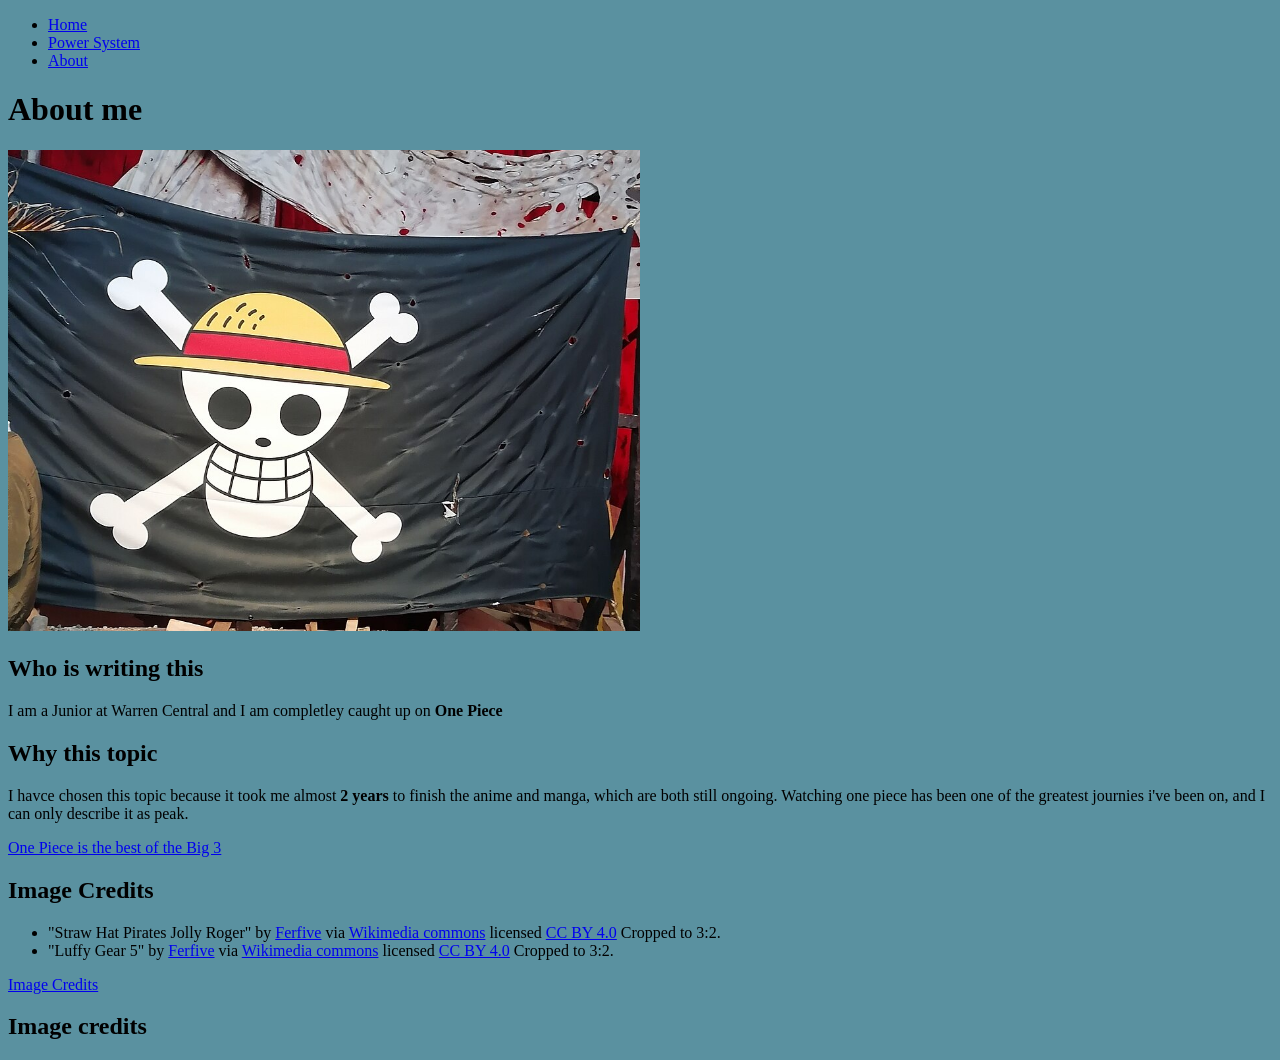
==== about.html @ 20cbfc2d "iframe" ====
<!DOCTYPE html>
<html lang="en">

<head>
    <meta charset="UTF-8">
    <meta name="viewport" content="width=device-width, initial-scale=1.0">
    <meta name="description" content="Who is writing these One Pice notes">
    <title>About</title>
    <link rel="icon" href="logo.svg">
</head>

<body style="background-color:rgb(90, 145, 160);"></body>

<body>

<ul> 
    <li> <a href="index.html">Home</a> </li> 
    <li> <a href="PowerSystem.html">Power System</a> </li>
    <li> <a href="about.html">About</a> </li>
</ul>

<h1>About me</h1>

<img src="images/Straw_Hat_Pirates'_Jolly_Roger.jpg" 
alt="The straw hat pirates jolly roger"
width ="50%">

<h2>Who is writing this</h2>
<p>I am a Junior at Warren Central and I am completley caught up on <strong>One Piece</strong></p>

<h2>Why this topic</h2>
<p>I havce chosen this topic because it took me almost <strong>2 years</strong> to finish the anime and manga,
which are both still ongoing. Watching one piece has been one of the greatest journies i've been on, and I can only
describe it as peak.</p>

<a href="https://screenrant.com/10-reasons-one-piece-best-of-shonen-jump-big-3/">One Piece is the best of the Big 3</a>

<h2>Image Credits</h2>
<ul>
    <li>"Straw Hat Pirates  Jolly Roger" by <a href="https://commons.wikimedia.org/wiki/User:Ferfive">Ferfive</a>
    via <a href="https://commons.wikimedia.org/wiki/File:Straw_Hat_Pirates%27_Jolly_Roger.jpg">Wikimedia commons</a>
    licensed <a href="https://creativecommons.org/licenses/by/4.0">CC BY 4.0</a> 
    Cropped to 3:2.
    </li>

    <li>"Luffy Gear 5" by <a href="https://commons.wikimedia.org/wiki/User:Ferfive">Ferfive</a>
    via <a href="https://commons.wikimedia.org/wiki/File:GEAR_5_LUFFY_EN_CDMX.jpg">Wikimedia commons</a>
    licensed <a href="https://creativecommons.org/licenses/by/4.0">CC BY 4.0</a> 
    Cropped to 3:2.
    </li>
</ul>

</body>
<a href="credits.html">Image Credits</a>

<div id="credits">
  <h2>Image credits</h2>

</html>
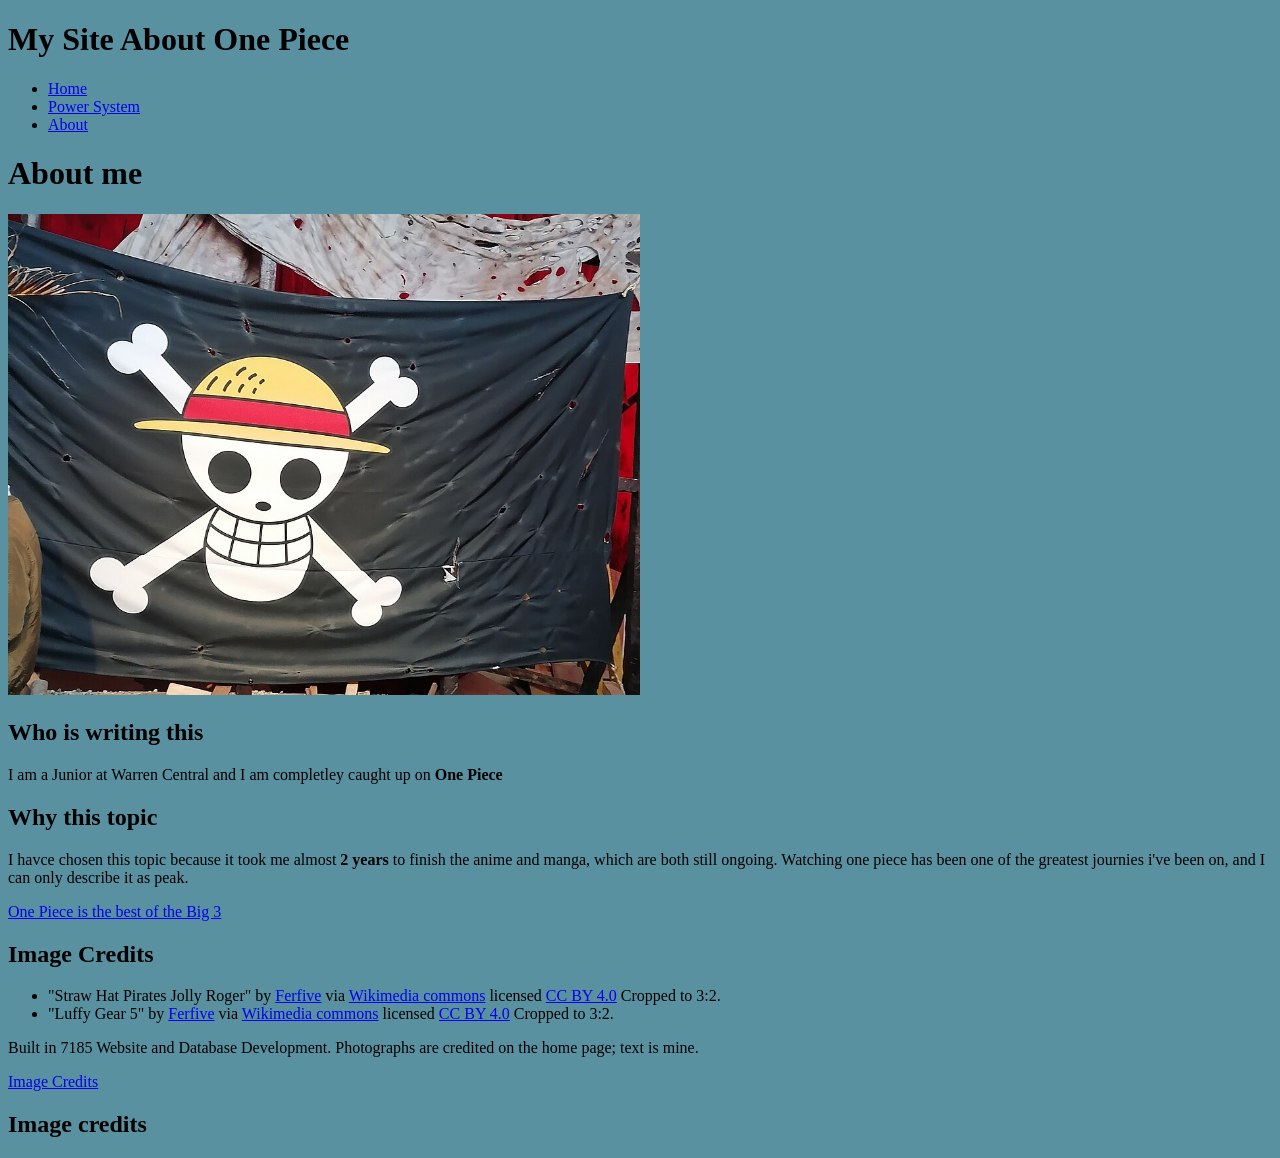
==== commit 1076987d: "header/footer" ====
--- a/about.html
+++ b/about.html
@@ -13,47 +13,61 @@
 
 <body>
 
-<ul> 
-    <li> <a href="index.html">Home</a> </li> 
-    <li> <a href="PowerSystem.html">Power System</a> </li>
-    <li> <a href="about.html">About</a> </li>
-</ul>
+    <header>
+        <h1>My Site About One Piece</h1>
+        <nav>
+            <ul>
+                <li><a href="index.html">Home</a></li>
+                <li><a href="PowerSystem.html">Power System</a></li>
+                <li><a href="about.html">About</a></li>
+            </ul>
+        </nav>
+    </header>
+    <main>
 
-<h1>About me</h1>
+        <h1>About me</h1>
 
-<img src="images/Straw_Hat_Pirates'_Jolly_Roger.jpg" 
-alt="The straw hat pirates jolly roger"
-width ="50%">
+        <img src="images/Straw_Hat_Pirates'_Jolly_Roger.jpg" alt="The straw hat pirates jolly roger" width="50%">
 
-<h2>Who is writing this</h2>
-<p>I am a Junior at Warren Central and I am completley caught up on <strong>One Piece</strong></p>
+        <h2>Who is writing this</h2>
+        <p>I am a Junior at Warren Central and I am completley caught up on <strong>One Piece</strong></p>
 
-<h2>Why this topic</h2>
-<p>I havce chosen this topic because it took me almost <strong>2 years</strong> to finish the anime and manga,
-which are both still ongoing. Watching one piece has been one of the greatest journies i've been on, and I can only
-describe it as peak.</p>
+        <h2>Why this topic</h2>
+        <p>I havce chosen this topic because it took me almost <strong>2 years</strong> to finish the anime and manga,
+            which are both still ongoing. Watching one piece has been one of the greatest journies i've been on, and I
+            can only
+            describe it as peak.</p>
 
-<a href="https://screenrant.com/10-reasons-one-piece-best-of-shonen-jump-big-3/">One Piece is the best of the Big 3</a>
+        <a href="https://screenrant.com/10-reasons-one-piece-best-of-shonen-jump-big-3/">One Piece is the best of the
+            Big 3</a>
 
-<h2>Image Credits</h2>
-<ul>
-    <li>"Straw Hat Pirates  Jolly Roger" by <a href="https://commons.wikimedia.org/wiki/User:Ferfive">Ferfive</a>
-    via <a href="https://commons.wikimedia.org/wiki/File:Straw_Hat_Pirates%27_Jolly_Roger.jpg">Wikimedia commons</a>
-    licensed <a href="https://creativecommons.org/licenses/by/4.0">CC BY 4.0</a> 
-    Cropped to 3:2.
-    </li>
+        <h2>Image Credits</h2>
+        <ul>
+            <li>"Straw Hat Pirates Jolly Roger" by <a href="https://commons.wikimedia.org/wiki/User:Ferfive">Ferfive</a>
+                via <a href="https://commons.wikimedia.org/wiki/File:Straw_Hat_Pirates%27_Jolly_Roger.jpg">Wikimedia
+                    commons</a>
+                licensed <a href="https://creativecommons.org/licenses/by/4.0">CC BY 4.0</a>
+                Cropped to 3:2.
+            </li>
 
-    <li>"Luffy Gear 5" by <a href="https://commons.wikimedia.org/wiki/User:Ferfive">Ferfive</a>
-    via <a href="https://commons.wikimedia.org/wiki/File:GEAR_5_LUFFY_EN_CDMX.jpg">Wikimedia commons</a>
-    licensed <a href="https://creativecommons.org/licenses/by/4.0">CC BY 4.0</a> 
-    Cropped to 3:2.
-    </li>
-</ul>
+            <li>"Luffy Gear 5" by <a href="https://commons.wikimedia.org/wiki/User:Ferfive">Ferfive</a>
+                via <a href="https://commons.wikimedia.org/wiki/File:GEAR_5_LUFFY_EN_CDMX.jpg">Wikimedia commons</a>
+                licensed <a href="https://creativecommons.org/licenses/by/4.0">CC BY 4.0</a>
+                Cropped to 3:2.
+            </li>
+        </ul>
 
 </body>
+
+<footer>
+    <p>Built in 7185 Website and Database Development. Photographs are credited on the
+        home page; text is mine.</p>
+</footer>
+
 <a href="credits.html">Image Credits</a>
 
 <div id="credits">
-  <h2>Image credits</h2>
+    <h2>Image credits</h2>
+    </body>
 
 </html>
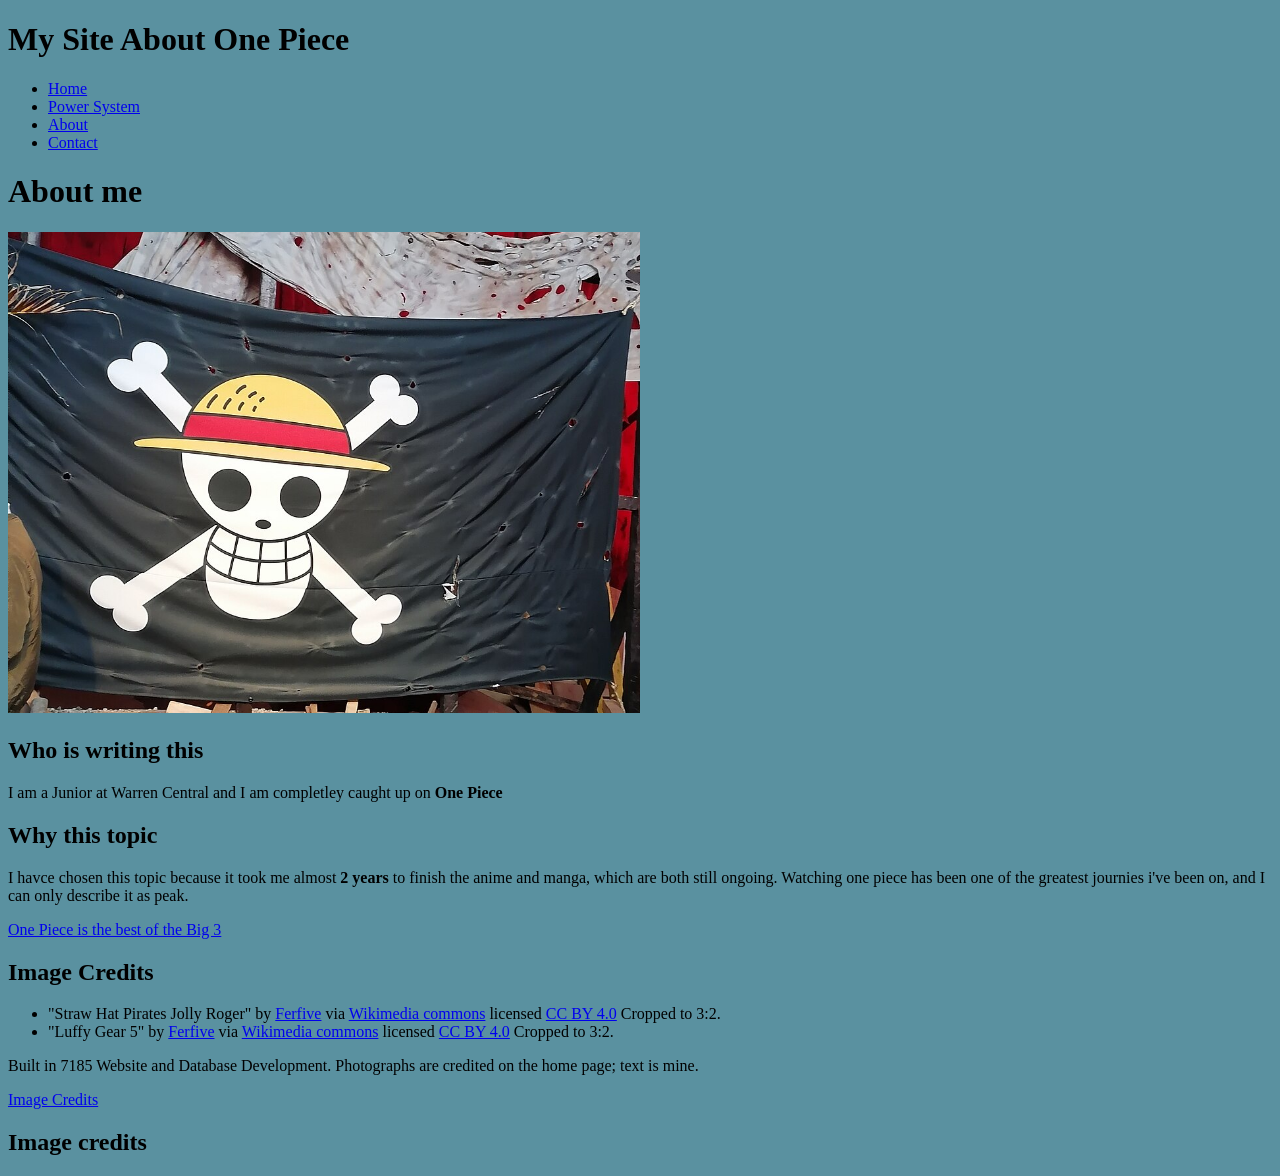
==== commit 837b2f60: "contact" ====
--- a/about.html
+++ b/about.html
@@ -20,6 +20,7 @@
                 <li><a href="index.html">Home</a></li>
                 <li><a href="PowerSystem.html">Power System</a></li>
                 <li><a href="about.html">About</a></li>
+                <li><a href="contact.html">Contact</a></li>
             </ul>
         </nav>
     </header>
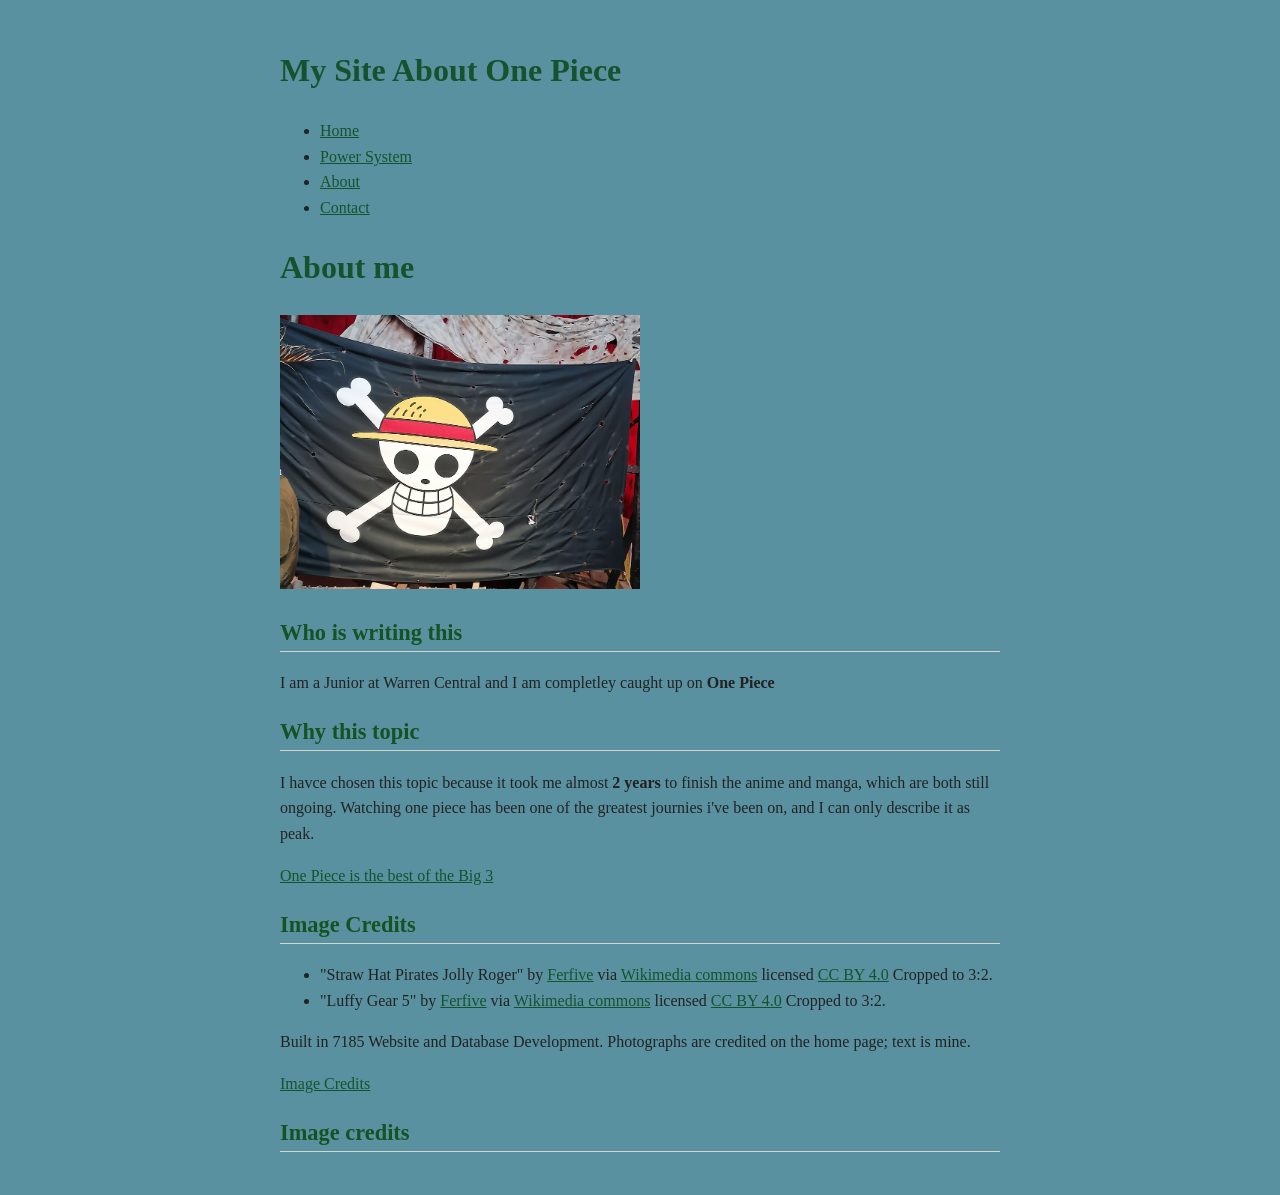
==== commit 085284da: "style css" ====
--- a/about.html
+++ b/about.html
@@ -7,6 +7,7 @@
     <meta name="description" content="Who is writing these One Pice notes">
     <title>About</title>
     <link rel="icon" href="logo.svg">
+    <link rel="stylesheet" href="style.css">
 </head>
 
 <body style="background-color:rgb(90, 145, 160);"></body>
--- a/style.css
+++ b/style.css
@@ -0,0 +1,57 @@
+body {
+  font-family: Georgia, "Times New Roman", serif;
+  line-height: 1.6;
+  color: #222222;
+  background-color: #fdfdfb;
+  margin: 0 auto;
+  max-width: 45rem;
+  padding: 1.5rem;
+}
+
+
+h1 {
+  font-size: 2rem;
+  color: #14532d;
+}
+
+
+h2 {
+  font-size: 1.4rem;
+  color: #145324;
+  border-bottom: 1px solid #d6d3cc;
+}
+
+
+.intro {
+  background-color: #eef4ee;
+  padding: 1rem;
+}
+
+
+.warning {
+  color: #b3261e;
+  font-weight: bold;
+}
+
+
+.skip-link {
+  position: absolute;
+  left: -9999px;
+}
+
+.skip-link:focus {
+  left: 1rem;
+  top: 1rem;
+  background: #14532d;
+  color: #ffffff;
+  padding: .5rem 1rem;
+}
+
+
+a {
+  color: #7a5901;
+}
+
+a {
+  color: #14532d;
+}
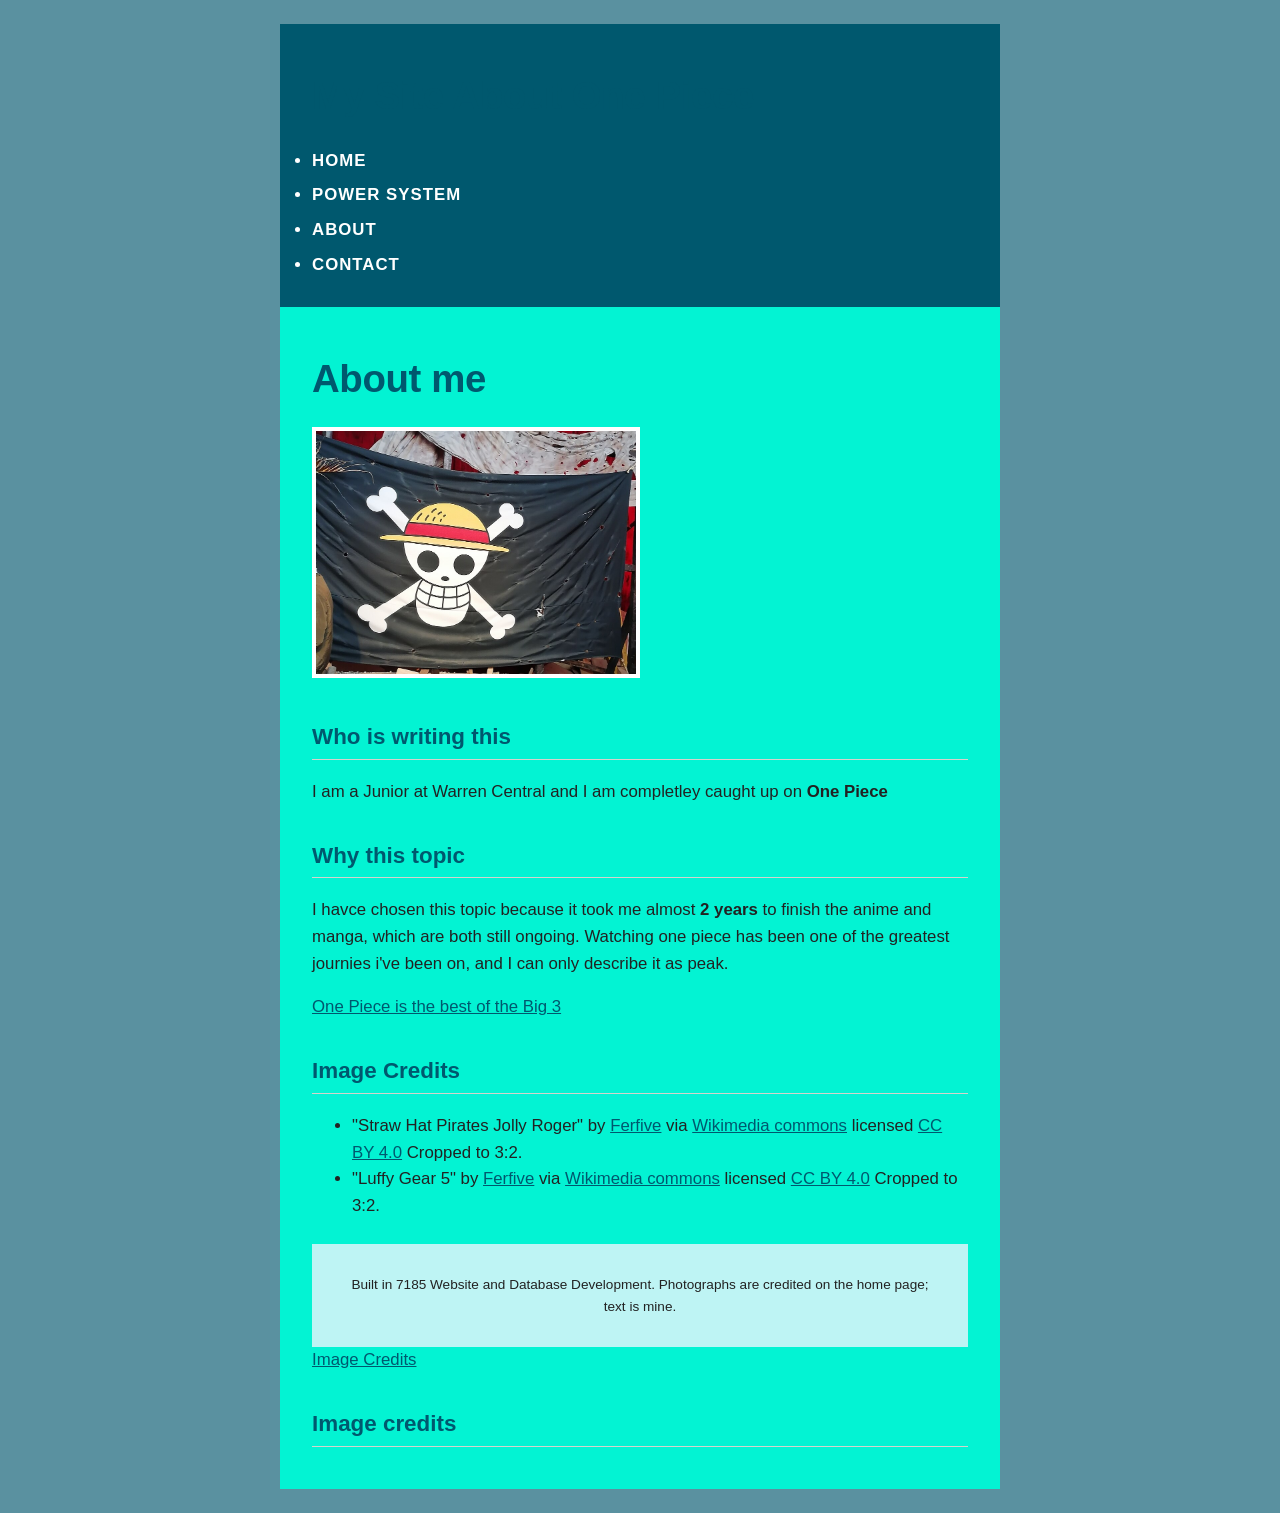
==== commit aaa24059: "Fonts" ====
--- a/about.html
+++ b/about.html
@@ -7,7 +7,12 @@
     <meta name="description" content="Who is writing these One Pice notes">
     <title>About</title>
     <link rel="icon" href="logo.svg">
+
+    <link rel="preconnect" href="https://fonts.googleapis.com">
+    <link rel="preconnect" href="https://fonts.gstatic.com" crossorigin>
+    <link href="https://fonts.googleapis.com/css2?family=Libertinus+Serif&display=swap" rel="stylesheet">
     <link rel="stylesheet" href="style.css">
+
 </head>
 
 <body style="background-color:rgb(90, 145, 160);"></body>
--- a/style.css
+++ b/style.css
@@ -1,38 +1,162 @@
-body {
-  font-family: Georgia, "Times New Roman", serif;
-  line-height: 1.6;
-  color: #222222;
-  background-color: #fdfdfb;
+* {
+  box-sizing: border-box;
+}
+
+:root {
+  --dark: #00586e;
+  --light: hsl(180, 70%, 85%);
+  --background: #03f3d3;
+  --accent: #7a5901;
+  --warning: #b3261e;
+  --text: #222222;
+  --line: #d6d3cc;
+}
+
+body {
+  color: var(--text);
+  background-color: var(--background);
+}
+
+h1 {
+  color: var(--dark);
+  font-size: 2rem;
+}
+
+h2 {
+  color: var(--dark);
+}
+
+.intro {
+  background-color: var(--light);
+}
+
+.warning {
+  color: var(--warning);
+}
+
+#parks {
+  background-color: #ffffff;
+}
+
+a {
+  color: var(--accent);
+}
+
+a {
+  color: var(--dark);
+}
+
+header {
+  background-color: var(--dark);
+  color: #ffffff;
+}
+
+header a {
+  color: #ffffff;
+}
+
+footer {
+  background-color: var(--light);
+  color: var(--text);
+}
+
+blockquote {
+  background-color: rgba(20, 83, 45, 0.08);
+}
+
+body {
+  background-color: var(--dark);       
+  background-image: url("");
+  background-repeat: no-repeat;
+  background-position: center top;
+  background-size: cover;             
+  background-attachment: fixed;       
+}
+
+main {
+  background-color: var(--background);
+}
+
+header {
+  padding: 1.5rem 2rem;
+}
+
+main {
+  padding: 1.5rem 2rem;
+}
+
+footer {
+  padding: 1rem 2rem;
+  margin-top: 1.5rem;
+}
+
+body {
+  margin: 0;
+  padding: 1.5rem;
+}
+
+.intro {
+  padding: 1rem 1.5rem;
+  border: 1px solid var(--line);
+}
+
+blockquote {
+  margin: 1.5rem 0;
+  padding: 1rem 1.5rem;                 
+  border-left: 6px solid var(--dark);     
+}
+
+h2 {
+  border-bottom: 1px solid var(--line);
+  padding-bottom: .25rem;
+  margin-top: 2rem;
+}
+
+nav ul {
+  margin: 0;
+  padding: 0;
+}
+
+nav li {
+  padding: .25rem 0;
+}
+
+img {
+  border: 4px solid #ffffff;
+}
+
+.intro {
+  width: 100%;
+}
+
+img {
+  max-width: 100%;
+  height: auto;           
+}
+
+iframe {
+  max-width: 100%;   
+}
+
+.contents {
+  max-width: 22rem;
+  background-color: var(--light);
+  padding: .75rem 1.25rem;
+}
+
+body {
+  max-width: 48rem;
   margin: 0 auto;
-  max-width: 45rem;
-  padding: 1.5rem;
-}
-
-
-h1 {
-  font-size: 2rem;
-  color: #14532d;
-}
-
-
-h2 {
-  font-size: 1.4rem;
-  color: #145324;
-  border-bottom: 1px solid #d6d3cc;
-}
-
-
-.intro {
-  background-color: #eef4ee;
-  padding: 1rem;
-}
-
-
-.warning {
-  color: #b3261e;
-  font-weight: bold;
-}
-
+}
+
+a:focus,
+button:focus,
+input:focus,
+select:focus,
+textarea:focus {
+  outline: 3px solid var(--accent);
+  outline-offset: 2px;
+}
 
 .skip-link {
   position: absolute;
@@ -42,16 +166,68 @@
 .skip-link:focus {
   left: 1rem;
   top: 1rem;
-  background: #14532d;
+  background-color: var(--dark);
   color: #ffffff;
   padding: .5rem 1rem;
 }
 
 
-a {
-  color: #7a5901;
-}
-
-a {
-  color: #14532d;
+body {
+  font-family:'Lucida Sans', 'Lucida Sans Regular', 'Lucida Grande', 'Lucida Sans Unicode', Geneva, Verdana, sans-serif;
+  font-size: 1.05rem;
+  line-height: 1.6;
+}
+
+.warning {
+  font-weight: bold;
+}
+
+h1,
+h2 {
+  font-family: "Source Sans 3", "Segoe UI", Arial, sans-serif;
+}
+
+h1 {
+  font-size: 2.4rem;
+  line-height: 1.15;
+  letter-spacing: -.01em; 
+  font-weight: 700;
+}
+
+h2 {
+  font-size: 1.4rem;
+  font-weight: 600;
+}
+
+nav a {
+  font-family: "Source Sans 3", "Segoe UI", Arial, sans-serif;
+  text-transform: uppercase;
+  letter-spacing: .06em;
+  font-weight: 600;
+  text-decoration: none;
+}
+
+blockquote {
+  font-style: italic;
+  font-size: 1.15rem;
+}
+
+cite {
+  font-style: normal;  
+  font-weight: 600;
+}
+
+caption {
+  font-weight: 600;
+  text-align: left;
+}
+
+code {
+  font-family: Consolas, "Courier New", monospace;
+  font-size: .95em; 
+}
+
+footer {
+  font-size: .85rem;
+  text-align: center; 
 }
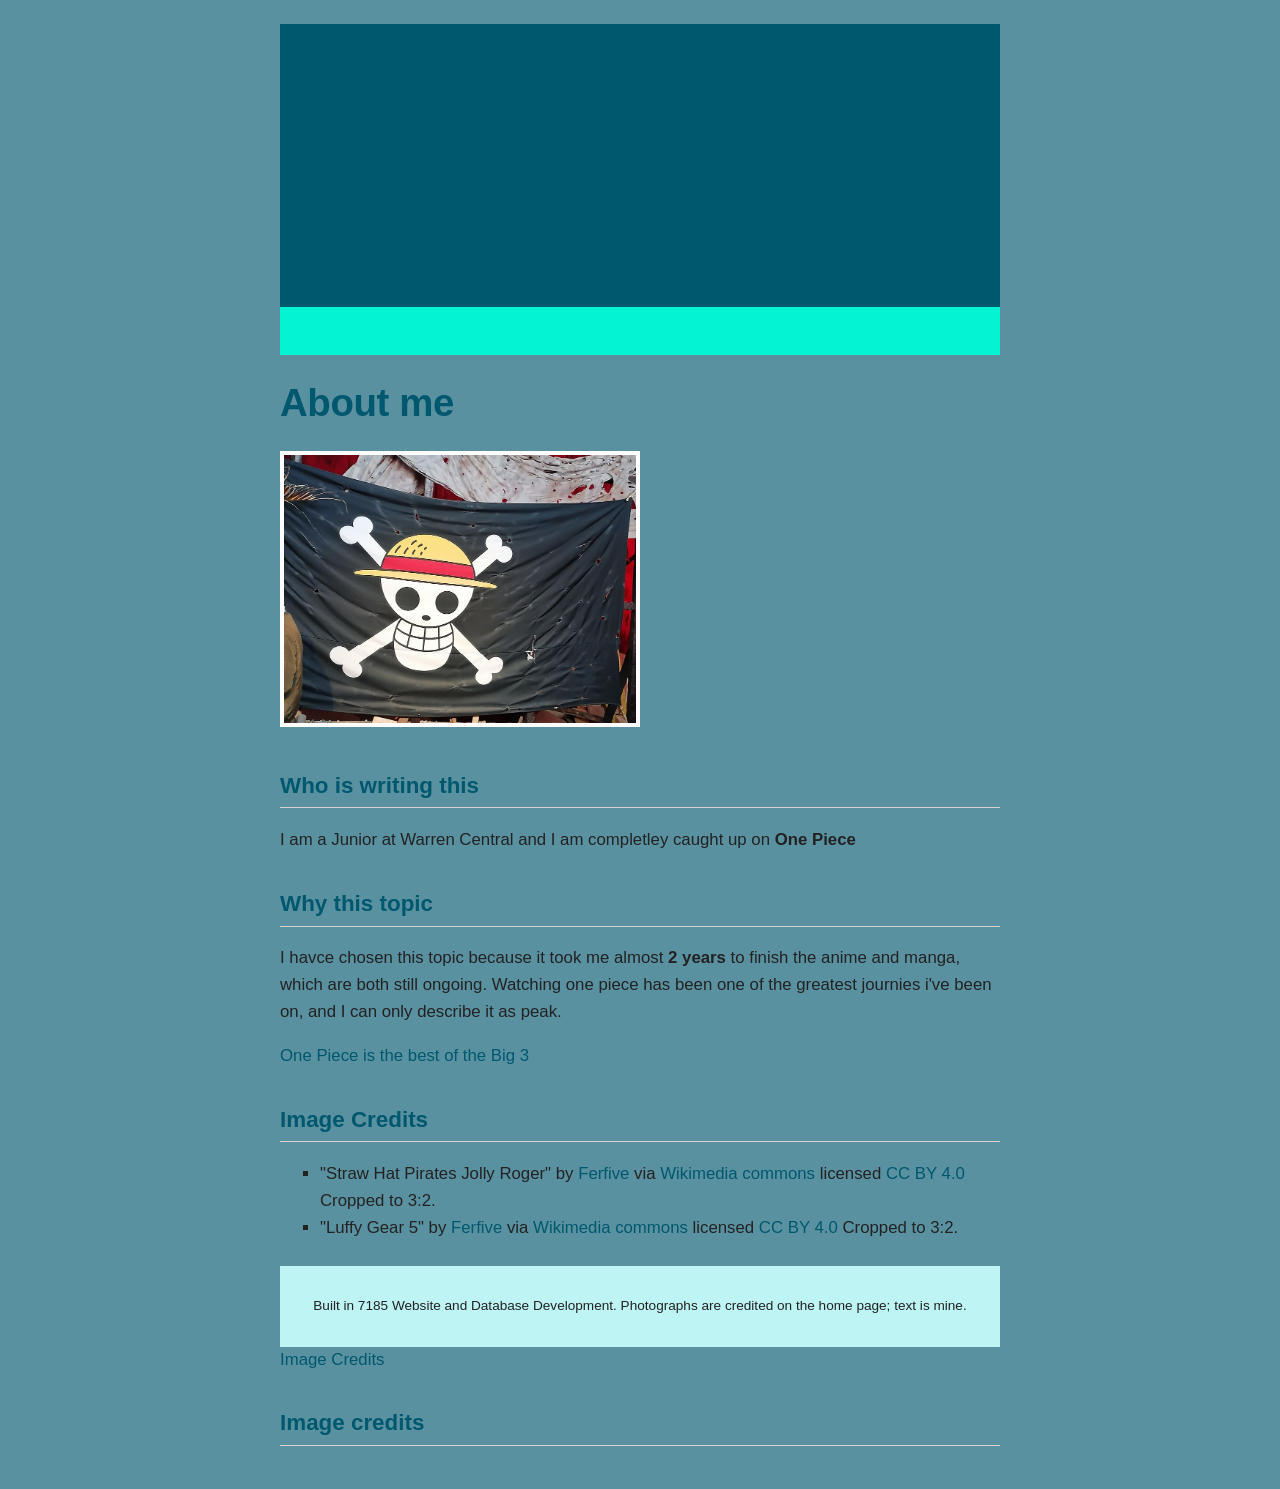
==== commit 0af4b452: "link icons" ====
--- a/about.html
+++ b/about.html
@@ -11,6 +11,7 @@
     <link rel="preconnect" href="https://fonts.googleapis.com">
     <link rel="preconnect" href="https://fonts.gstatic.com" crossorigin>
     <link href="https://fonts.googleapis.com/css2?family=Libertinus+Serif&display=swap" rel="stylesheet">
+
     <link rel="stylesheet" href="style.css">
 
 </head>
@@ -23,46 +24,46 @@
         <h1>My Site About One Piece</h1>
         <nav>
             <ul>
-                <li><a href="index.html">Home</a></li>
-                <li><a href="PowerSystem.html">Power System</a></li>
-                <li><a href="about.html">About</a></li>
-                <li><a href="contact.html">Contact</a></li>
+                <li><a href="index.html"><span class="fa-solid fa-house" aria-hidden="true"></span> Home</a></li>
+                <li><a href="PowerSystem.html"><span class="fa-solid fa-tree" aria-hidden="true"></span> Power System</a></li>
+                <li><a href="about.html"><span class="fa-solid fa-user" aria-hidden="true"></span> About</a></li>
+                <li><a href="contact.html"><span class="fa-solid fa-envelope" aria-hidden="true"></span> Contact</a>
+                </li>
             </ul>
         </nav>
     </header>
-    <main>
+    <main id="main"></main>
+    <h1>About me</h1>
 
-        <h1>About me</h1>
+    <img src="images/Straw_Hat_Pirates'_Jolly_Roger.jpg" alt="The straw hat pirates jolly roger" width="50%">
 
-        <img src="images/Straw_Hat_Pirates'_Jolly_Roger.jpg" alt="The straw hat pirates jolly roger" width="50%">
+    <h2>Who is writing this</h2>
+    <p>I am a Junior at Warren Central and I am completley caught up on <strong>One Piece</strong></p>
 
-        <h2>Who is writing this</h2>
-        <p>I am a Junior at Warren Central and I am completley caught up on <strong>One Piece</strong></p>
+    <h2>Why this topic</h2>
+    <p>I havce chosen this topic because it took me almost <strong>2 years</strong> to finish the anime and manga,
+        which are both still ongoing. Watching one piece has been one of the greatest journies i've been on, and I
+        can only
+        describe it as peak.</p>
 
-        <h2>Why this topic</h2>
-        <p>I havce chosen this topic because it took me almost <strong>2 years</strong> to finish the anime and manga,
-            which are both still ongoing. Watching one piece has been one of the greatest journies i've been on, and I
-            can only
-            describe it as peak.</p>
+    <a href="https://screenrant.com/10-reasons-one-piece-best-of-shonen-jump-big-3/">One Piece is the best of the
+        Big 3</a>
 
-        <a href="https://screenrant.com/10-reasons-one-piece-best-of-shonen-jump-big-3/">One Piece is the best of the
-            Big 3</a>
+    <h2>Image Credits</h2>
+    <ul>
+        <li>"Straw Hat Pirates Jolly Roger" by <a href="https://commons.wikimedia.org/wiki/User:Ferfive">Ferfive</a>
+            via <a href="https://commons.wikimedia.org/wiki/File:Straw_Hat_Pirates%27_Jolly_Roger.jpg">Wikimedia
+                commons</a>
+            licensed <a href="https://creativecommons.org/licenses/by/4.0">CC BY 4.0</a>
+            Cropped to 3:2.
+        </li>
 
-        <h2>Image Credits</h2>
-        <ul>
-            <li>"Straw Hat Pirates Jolly Roger" by <a href="https://commons.wikimedia.org/wiki/User:Ferfive">Ferfive</a>
-                via <a href="https://commons.wikimedia.org/wiki/File:Straw_Hat_Pirates%27_Jolly_Roger.jpg">Wikimedia
-                    commons</a>
-                licensed <a href="https://creativecommons.org/licenses/by/4.0">CC BY 4.0</a>
-                Cropped to 3:2.
-            </li>
-
-            <li>"Luffy Gear 5" by <a href="https://commons.wikimedia.org/wiki/User:Ferfive">Ferfive</a>
-                via <a href="https://commons.wikimedia.org/wiki/File:GEAR_5_LUFFY_EN_CDMX.jpg">Wikimedia commons</a>
-                licensed <a href="https://creativecommons.org/licenses/by/4.0">CC BY 4.0</a>
-                Cropped to 3:2.
-            </li>
-        </ul>
+        <li>"Luffy Gear 5" by <a href="https://commons.wikimedia.org/wiki/User:Ferfive">Ferfive</a>
+            via <a href="https://commons.wikimedia.org/wiki/File:GEAR_5_LUFFY_EN_CDMX.jpg">Wikimedia commons</a>
+            licensed <a href="https://creativecommons.org/licenses/by/4.0">CC BY 4.0</a>
+            Cropped to 3:2.
+        </li>
+    </ul>
 
 </body>
 
--- a/style.css
+++ b/style.css
@@ -230,4 +230,61 @@
 footer {
   font-size: .85rem;
   text-align: center; 
+}
+
+a:link {
+  color: var(--dark);
+  text-decoration: none;
+}
+
+a:visited {
+  color: var(--accent);
+}
+
+a:hover {
+  text-decoration: underline;
+}
+
+a:active {
+  color: var(--warning);  
+}
+
+header a:hover {
+  background-color: var(--light);
+  color: var(--dark);
+}
+
+nav ul {
+  list-style-type: none;
+}
+
+ol {
+  list-style-type: decimal-leading-zero;
+}
+
+ul {
+  list-style-type: square;
+}
+
+.contents ul {
+  list-style-position: inside; 
+}
+
+#credits ul {
+  list-style-type: none;
+  padding-left: 0;
+}
+
+dt {
+  font-family: "Source Sans 3", "Segoe UI", Arial, sans-serif;
+  font-weight: 700;
+}
+
+dd {
+  margin-left: 0;
+  margin-bottom: .75rem;
+}
+
+nav span {
+  margin-right: .35rem;
 }
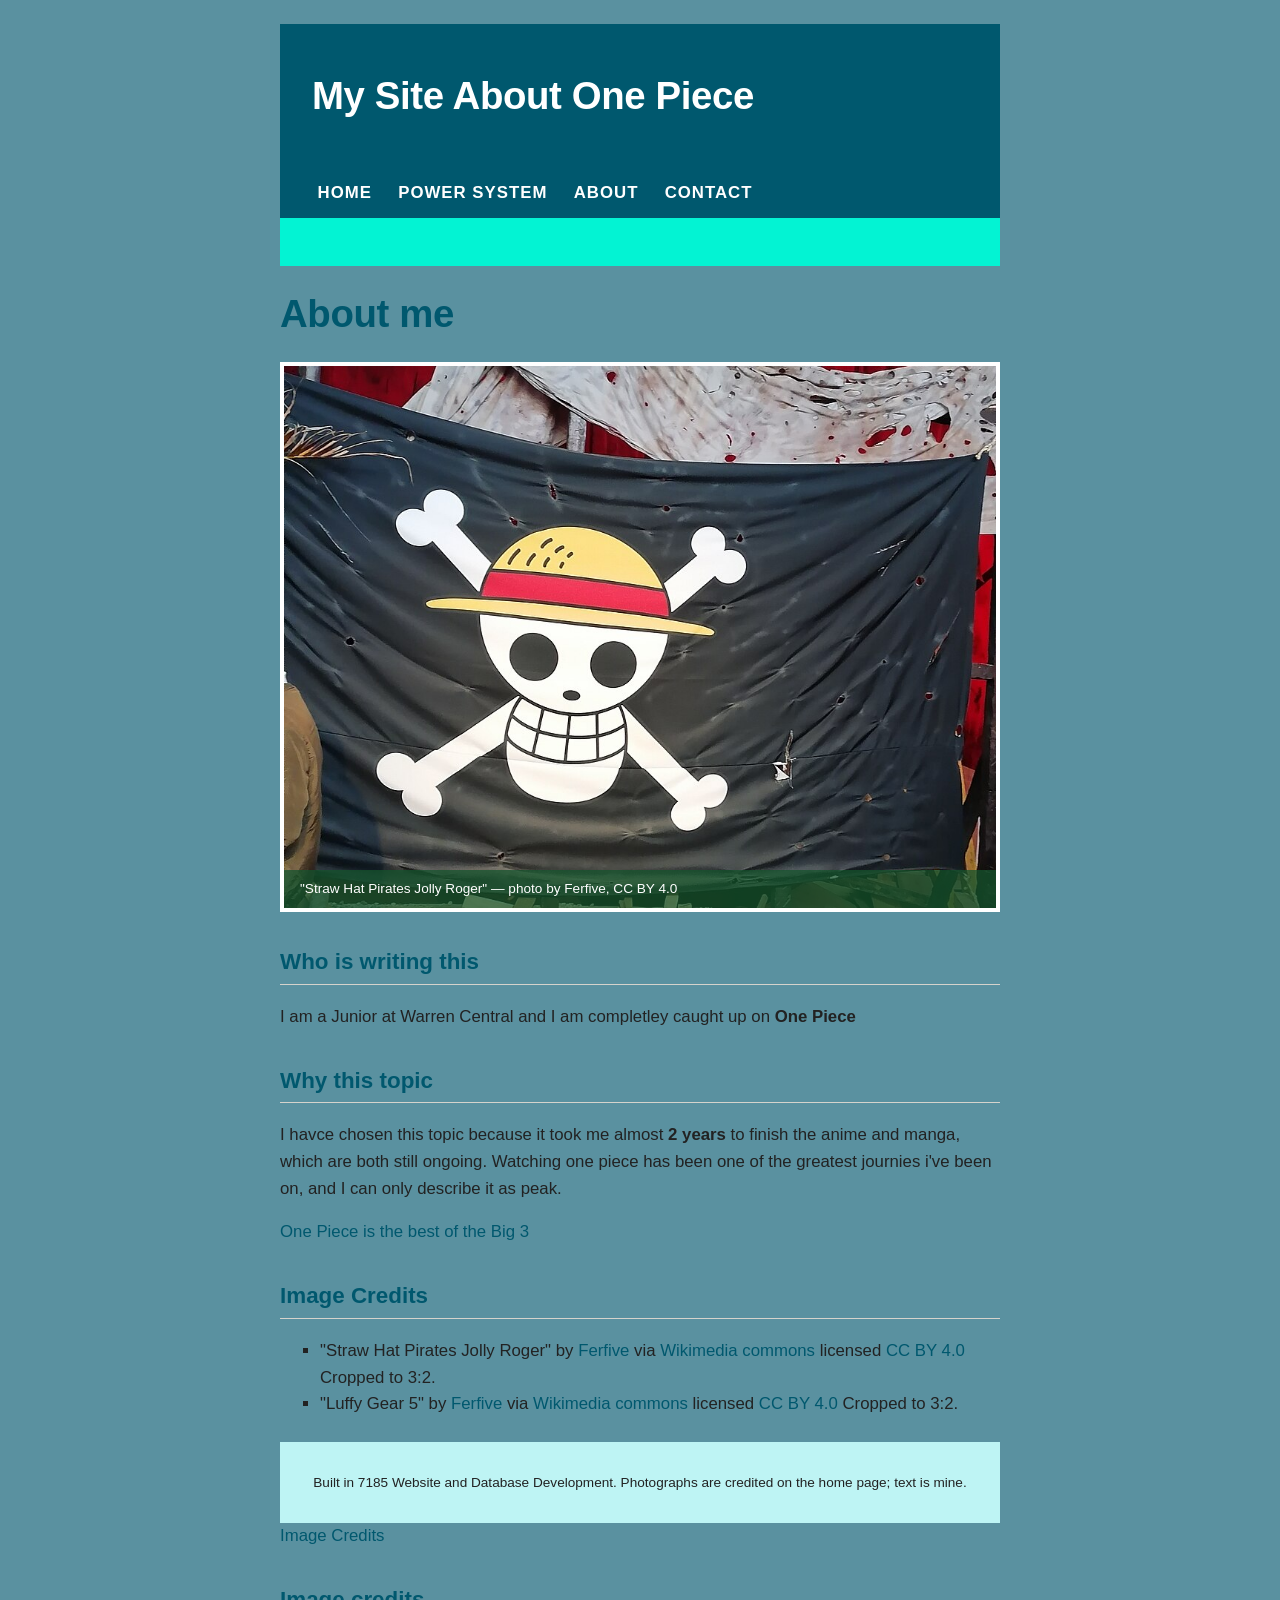
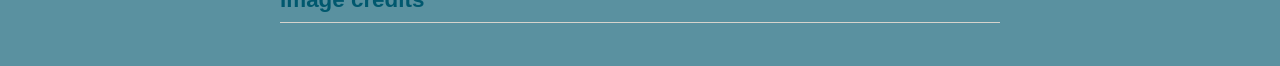
==== commit 76185698: "nav/hero" ====
--- a/about.html
+++ b/about.html
@@ -22,7 +22,8 @@
 
     <header>
         <h1>My Site About One Piece</h1>
-        <nav>
+    </header>
+    <nav>
             <ul>
                 <li><a href="index.html"><span class="fa-solid fa-house" aria-hidden="true"></span> Home</a></li>
                 <li><a href="PowerSystem.html"><span class="fa-solid fa-tree" aria-hidden="true"></span> Power System</a></li>
@@ -31,11 +32,15 @@
                 </li>
             </ul>
         </nav>
-    </header>
     <main id="main"></main>
     <h1>About me</h1>
-
-    <img src="images/Straw_Hat_Pirates'_Jolly_Roger.jpg" alt="The straw hat pirates jolly roger" width="50%">
+    
+     <figure class="hero">
+    <img src="images/Straw_Hat_Pirates'_Jolly_Roger.jpg" 
+    alt="The straw hat pirates jolly roger" 
+    width="50%">
+    <figcaption>"Straw Hat Pirates Jolly Roger" &mdash; photo by Ferfive, CC BY 4.0</figcaption>
+  </figure>
 
     <h2>Who is writing this</h2>
     <p>I am a Junior at Warren Central and I am completley caught up on <strong>One Piece</strong></p>
--- a/style.css
+++ b/style.css
@@ -1,7 +1,19 @@
+/* ============================================================
+   The ONE rule that lives above everything, even the palette.
+   width now INCLUDES padding and border. Every element, every
+   page. It is a reset, not a style, which is why it is first
+   in the file instead of last.
+   ============================================================ */
 * {
   box-sizing: border-box;
 }
 
+/* Palette */
+/* --- A CSS VARIABLE is a value with a name. Declare it on :root
+       (the whole page) with two dashes in front; use it anywhere with
+       var(). Change a value HERE and every rule that uses it changes.
+       This block lives at the top of the file, above everything, because
+       every colour on the site comes from it. --- */
 :root {
   --dark: #00586e;
   --light: hsl(180, 70%, 85%);
@@ -12,11 +24,27 @@
   --line: #d6d3cc;
 }
 
+/* ============================================================
+   Selectors and the cascade.
+   ONE file. Every page links to it. Change a rule here and all
+   four pages change at once — that is the whole argument for an
+   EXTERNAL stylesheet over writing style="" on every element.
+
+   A rule is a SELECTOR, then a block of property: value; pairs.
+   Leave out a semicolon and the rule AFTER it breaks, not this one.
+
+
+   Every colour below is a var() from the palette at the top of the file.
+   ============================================================ */
+
+/* --- element selector: every <body> on the site --- */
 body {
   color: var(--text);
   background-color: var(--background);
 }
 
+/* --- element selectors: the headings. The h1 rule is the one from
+       the anatomy slide, typed for real. --- */
 h1 {
   color: var(--dark);
   font-size: 2rem;
@@ -26,18 +54,29 @@
   color: var(--dark);
 }
 
+/* --- CLASS selector. The dot means "any element with class=intro".
+       The div has class="intro" in the HTML, for exactly this. --- */
 .intro {
   background-color: var(--light);
 }
 
+/* --- another class from the HTML --- */
 .warning {
   color: var(--warning);
 }
 
+/* --- ID selector. The hash means "the one element with id=parks".
+       An id is unique on a page, so this styles exactly one thing. --- */
 #parks {
   background-color: #ffffff;
 }
 
+/* ============================================================
+   THE CASCADE — read these two rules in order.
+   Both select the same links. The SECOND one wins, because when
+   two rules have the same specificity the later one is applied.
+   Swap them and the colour changes. That is the cascade.
+   ============================================================ */
 a {
   color: var(--accent);
 }
@@ -46,37 +85,74 @@
   color: var(--dark);
 }
 
+/* ============================================================
+   Colours and backgrounds.
+   The palette is the :root block at the TOP of this file. Every
+   colour below is var(--something) from it.
+
+   One colour, four ways — all of these are the dark green:
+     darkgreen            CLOSE but not it; names are for quick tests only
+     #14532d              hex: red 14, green 53, blue 2d
+     rgb(20, 83, 45)      the same three numbers in decimal
+     hsl(144, 61%, 20%)   hue, saturation, lightness
+   ============================================================ */
+
+/* --- the header: dark, with white text. The h1 inside it needs its own
+       rule, because L1's h1 rule made it green, and green on green is
+       invisible. The space in "header h1" means INSIDE: every h1 inside
+       the header. (The nav's links had a rule here too, until L8 moved the
+       nav out of the header and into a block of its own.) --- */
 header {
   background-color: var(--dark);
   color: #ffffff;
 }
 
-header a {
+header h1 {
   color: #ffffff;
 }
 
+/* --- the footer, on the light tint --- */
 footer {
   background-color: var(--light);
   color: var(--text);
 }
 
+/* --- a see-through tint of the dark green. rgba's fourth number is
+       alpha: 0 is invisible, 1 is solid. 0.08 is a whisper of green.
+       The three numbers are --dark's, written out: rgba() wants
+       numbers, not a variable. --- */
 blockquote {
   background-color: rgba(20, 83, 45, 0.08);
 }
 
+/* --- A photograph behind the whole site. This is a SECOND body rule:
+       the first one, at the top, set background-color to the page colour.
+       This one is later in the file, so it wins. That is the cascade. The url() path is relative to THIS FILE, not to the page. --- */
 body {
-  background-color: var(--dark);       
+  background-color: var(--dark);
+  /* shows while the photo loads, and behind it */
   background-image: url("");
   background-repeat: no-repeat;
   background-position: center top;
-  background-size: cover;             
-  background-attachment: fixed;       
-}
-
+  background-size: cover;
+  /* fill the window, crop the edges */
+  background-attachment: fixed;
+  /* the page scrolls, the photo does not */
+}
+
+/* --- Words on a photograph are unreadable. Put them on a solid box. --- */
 main {
   background-color: var(--background);
 }
 
+/* ============================================================
+   Padding, border, margin.
+   Content, then PADDING (inside the line), then BORDER (the line),
+   then MARGIN (outside the line, transparent). In that order, out.
+   ============================================================ */
+
+/* --- padding: room INSIDE. Two values: top-and-bottom, then left-and-right.
+       Padding takes the background colour with it; margin never does. --- */
 header {
   padding: 1.5rem 2rem;
 }
@@ -90,11 +166,15 @@
   margin-top: 1.5rem;
 }
 
+/* --- the body is a box too. The browser gave it 8px of margin; replace
+       that with padding WE chose. A background paints under padding, so
+       the photograph now shows all the way round the site. --- */
 body {
   margin: 0;
   padding: 1.5rem;
 }
 
+/* --- border: width, STYLE, colour. Leave out the style and nothing draws. --- */
 .intro {
   padding: 1rem 1.5rem;
   border: 1px solid var(--line);
@@ -102,53 +182,80 @@
 
 blockquote {
   margin: 1.5rem 0;
-  padding: 1rem 1.5rem;                 
-  border-left: 6px solid var(--dark);     
-}
-
+  /* space outside: above and below, none at the sides */
+  padding: 1rem 1.5rem;
+  /* space inside */
+  border-left: 6px solid var(--dark);
+  /* one side only */
+}
+
+/* --- a border on ONE side of every heading, the text lifted off the
+       line with padding, and air above every section with margin.
+       All three layers, in one rule. --- */
 h2 {
   border-bottom: 1px solid var(--line);
   padding-bottom: .25rem;
   margin-top: 2rem;
 }
 
-nav ul {
-  margin: 0;
-  padding: 0;
-}
-
-nav li {
-  padding: .25rem 0;
-}
-
+/* (the nav list's margin and padding, written here in L3, now live in the
+   nested nav block at the end of the file: L8 gathered every nav rule) */
+
+/* --- the cheapest photo frame there is --- */
 img {
   border: 4px solid #ffffff;
 }
 
+/* COLLAPSING MARGINS — measured, not explained. A paragraph with
+   margin-bottom: 3rem followed by a heading with margin-top: 3rem are
+   3rem apart, not 6rem: when two vertical margins meet, the larger one
+   wins and the smaller disappears into it. */
+
+/* ============================================================
+   The box model, sizing, and outline.
+
+   NOTE: the box-sizing rule is at the TOP of this file, above
+   everything, because it is a reset. Scroll up to see it.
+   ============================================================ */
+
+/* --- Break it, then fix it. With its padding and border, width: 100%
+       made this box wider than main by exactly padding + border.
+       The * rule at the top of the file is what makes it fit again. --- */
 .intro {
   width: 100%;
 }
 
+/* --- max-width is a ceiling: as big as it can be, never wider than the
+       box it is in. Narrow the window and the photo shrinks with it. --- */
 img {
   max-width: 100%;
-  height: auto;           
+  height: auto;
+  /* keep the proportions */
 }
 
 iframe {
-  max-width: 100%;   
-}
-
+  max-width: 100%;
+  /* the map has width="600" in the HTML */
+}
+
+/* --- the on-page contents box on turkey-run.html --- */
 .contents {
   max-width: 22rem;
   background-color: var(--light);
   padding: .75rem 1.25rem;
 }
 
+/* --- the whole site gets a ceiling too: a reading measure. Then
+       margin: auto splits the leftover space equally, which centres it.
+       (auto only has space to split once there IS a max-width.)
+       A later body rule than the margin: 0 above — the cascade, again. --- */
 body {
   max-width: 48rem;
   margin: 0 auto;
 }
 
+/* --- OUTLINE is where Tab is. It draws outside the box and takes no
+       space. Never remove it without replacing it with something visible. --- */
 a:focus,
 button:focus,
 input:focus,
@@ -158,6 +265,9 @@
   outline-offset: 2px;
 }
 
+/* --- the skip link, now that Tab means something. It sits off-screen
+       until a keyboard user tabs to it, then appears at the top of the
+       page. Nothing else on the site is positioned. --- */
 .skip-link {
   position: absolute;
   left: -9999px;
@@ -171,17 +281,29 @@
   padding: .5rem 1rem;
 }
 
-
+/* ============================================================
+   Text and fonts. Two web fonts (linked in every page's head,
+   above this file): Lora for reading, Source Sans 3 for headings.
+   Every size is in rem — a multiple of the user's chosen text size —
+   so the whole site scales when they change it.
+   ============================================================ */
+
+/* --- the reading face: the FIRST font-family on the site. Until today
+       every page was in the browser's default serif, on purpose. The stack
+       is a list of fallbacks, best first, generic family last.
+       A later body rule than the first one, so its font-size wins. --- */
 body {
-  font-family:'Lucida Sans', 'Lucida Sans Regular', 'Lucida Grande', 'Lucida Sans Unicode', Geneva, Verdana, sans-serif;
+  font-family: 'Lucida Sans', 'Lucida Sans Regular', 'Lucida Grande', 'Lucida Sans Unicode', Geneva, Verdana, sans-serif;
   font-size: 1.05rem;
   line-height: 1.6;
 }
 
+/* --- the warning was red; now it is bold too --- */
 .warning {
   font-weight: bold;
 }
 
+/* --- the heading face, and a size scale: 2.4 / 1.4 / 1.05 --- */
 h1,
 h2 {
   font-family: "Source Sans 3", "Segoe UI", Arial, sans-serif;
@@ -190,7 +312,8 @@
 h1 {
   font-size: 2.4rem;
   line-height: 1.15;
-  letter-spacing: -.01em; 
+  letter-spacing: -.01em;
+  /* big text tightens slightly */
   font-weight: 700;
 }
 
@@ -199,21 +322,18 @@
   font-weight: 600;
 }
 
-nav a {
-  font-family: "Source Sans 3", "Segoe UI", Arial, sans-serif;
-  text-transform: uppercase;
-  letter-spacing: .06em;
-  font-weight: 600;
-  text-decoration: none;
-}
-
+/* (the nav's type, small caps, spaced, no underline, was written here in
+   L5 and now lives in the nested nav block at the end of the file) */
+
+/* --- the details --- */
 blockquote {
   font-style: italic;
   font-size: 1.15rem;
 }
 
 cite {
-  font-style: normal;  
+  font-style: normal;
+  /* browsers italicise cite by default */
   font-weight: 600;
 }
 
@@ -224,14 +344,26 @@
 
 code {
   font-family: Consolas, "Courier New", monospace;
-  font-size: .95em; 
+  font-size: .95em;
+  /* em here: a touch smaller than the text around it */
 }
 
 footer {
   font-size: .85rem;
-  text-align: center; 
-}
-
+  text-align: center;
+  /* the one thing on the site that is centred */
+}
+
+/* Paragraphs stay left-aligned. text-align: justify has no hyphenation on
+   the web and produces rivers; center cannot be read past two lines. */
+
+/* ============================================================
+   Links, lists, icons.
+   ============================================================ */
+
+/* --- LINKS: four pseudo-classes, and the order is not optional. All
+       four have the same weight, so the later one wins — write hover
+       before link and the link colour reapplies on hover. LVHA. --- */
 a:link {
   color: var(--dark);
   text-decoration: none;
@@ -246,18 +378,16 @@
 }
 
 a:active {
-  color: var(--warning);  
-}
-
-header a:hover {
-  background-color: var(--light);
-  color: var(--dark);
-}
-
-nav ul {
-  list-style-type: none;
-}
-
+  color: var(--warning);
+  /* the instant of the click */
+}
+
+/* (the nav links' white, and their hover, were written here in L6 and are
+   now in the nested nav block at the end of the file, as &:link, &:visited
+   and &:hover) */
+
+/* --- LISTS: the property goes on the list, not the items. The nav's
+       list-style-type: none is in the nav block too. --- */
 ol {
   list-style-type: decimal-leading-zero;
 }
@@ -267,7 +397,8 @@
 }
 
 .contents ul {
-  list-style-position: inside; 
+  list-style-position: inside;
+  /* markers inside the box, not hanging out of it */
 }
 
 #credits ul {
@@ -275,6 +406,7 @@
   padding-left: 0;
 }
 
+/* --- the description list reads as a glossary --- */
 dt {
   font-family: "Source Sans 3", "Segoe UI", Arial, sans-serif;
   font-weight: 700;
@@ -285,6 +417,165 @@
   margin-bottom: .75rem;
 }
 
-nav span {
-  margin-right: .35rem;
+/* --- ICONS: Font Awesome is linked in every page's head. An icon is an
+       empty span with two classes and aria-hidden="true", so a screen
+       reader skips the decoration and reads the word. The gap between the
+       icon and the word is in the nav block. --- */
+
+/* ============================================================
+   Tables, display, max-width.
+   ============================================================ */
+
+/* --- A readable table. border-collapse is the one property that makes a
+       table look like a table: without it every cell draws its own border
+       and the lines double. --- */
+table {
+  border-collapse: collapse;
+  width: 100%;
+}
+
+th,
+td {
+  border: 1px solid var(--line);
+  padding: .5rem .75rem;
+  text-align: left;
+}
+
+th {
+  background-color: var(--light);
+}
+
+/* --- zebra stripes and a row hover, so a reader can follow a row across.
+       nth-child(even) is "every even row". --- */
+tbody tr:nth-child(even) {
+  background-color: rgba(20, 83, 45, 0.04);
+}
+
+tbody tr:hover {
+  background-color: rgba(122, 89, 1, 0.12);
+}
+
+caption {
+  caption-side: top;
+  padding: .5rem 0;
+}
+
+/* --- DISPLAY. inline-block flows like a word but takes width and
+       vertical padding — which is what turns a list into a bar. The items
+       already have padding and no bullets, for exactly this. The rule,
+       nav li { display: inline-block }, is in the nav block now (L8). --- */
+
+/* --- the random-park button does nothing until JavaScript, in the
+       spring. Hidden, not deleted: display: none removes it from the
+       layout and leaves no gap. visibility: hidden would leave a hole. --- */
+#random {
+  display: none;
+}
+
+/* --- max-width, one more time: the quote never gets wider than a
+       comfortable reading measure, whatever the page does. --- */
+blockquote {
+  max-width: 36rem;
+}
+
+/* ============================================================
+   Position, z-index, overflow — and NESTING.
+
+   From today, a rule that belongs to one part of the page is written
+   INSIDE that part's rule:
+
+       nav { a { } }          is the same as     nav a { }
+       a { &:hover { } }      is the same as     a:hover { }
+
+   & means "the thing I am inside". Every browser has understood this
+   since 2024. The nav rules from L3, L5, L6 and L7 are gathered here
+   and the originals are gone: reload, and nothing changed. Then the
+   nav moved out of the header in the HTML and got a bar of its own.
+   ============================================================ */
+
+/* --- POSITION: sticky is in the flow until you scroll past it, then it
+       pins to the edge you name. top: 0 is the edge. z-index decides what
+       sits on top when two positioned things overlap: the caption below is
+       positioned too, and later in the file, so without this it would draw
+       over the nav as it scrolled past. --- */
+nav {
+  position: sticky;
+  top: 0;
+  z-index: 10;
+  background-color: var(--dark);
+  padding: .5rem 2rem;
+
+  ul {
+    margin: 0;
+    padding: 0;
+    list-style-type: none;
+  }
+
+  li {
+    display: inline-block;
+    padding: .25rem 0;
+    margin-right: 1rem;
+  }
+
+  a {
+    font-family: "Source Sans 3", "Segoe UI", Arial, sans-serif;
+    text-transform: uppercase;
+    letter-spacing: .06em;
+    font-weight: 600;
+    text-decoration: none;
+
+    /* on the same two states as L6's a:link and a:visited, which carry
+       a pseudo-class and so outweigh a plain "nav a": L14 is the rule */
+    &:link,
+    &:visited {
+      color: #ffffff;
+    }
+
+    &:hover {
+      background-color: var(--light);
+      color: var(--dark);
+    }
+  }
+
+  span {
+    margin-right: .35rem;
+  }
+}
+
+/* --- RELATIVE + ABSOLUTE: the caption sits ON the photo.
+       position: relative on the figure changes nothing you can see. It
+       makes the figure the box the caption measures from; take it away
+       and the caption measures from the page instead. The white frame
+       moves from the img to the figure, so the caption sits inside it. --- */
+.hero {
+  position: relative;
+  margin: 1rem 0 0;
+  border: 4px solid #ffffff;
+
+  img {
+    display: block;
+    /* an inline img leaves a text-line gap under it */
+    width: 100%;
+    border: 0;
+  }
+
+  figcaption {
+    position: absolute;
+    /* out of the flow; measured from .hero */
+    left: 0;
+    right: 0;
+    bottom: 0;
+    padding: .5rem 1rem;
+    background-color: rgba(20, 83, 45, 0.75);
+    color: #ffffff;
+    font-size: .85rem;
+  }
+}
+
+/* --- OVERFLOW: a table that is wider than the window scrolls inside this
+       box instead of pushing the whole page wider. visible is the default
+       (it spills), hidden clips it, scroll always shows bars, auto shows
+       them only when needed. --- */
+.table-wrap {
+  overflow-x: auto;
 }
